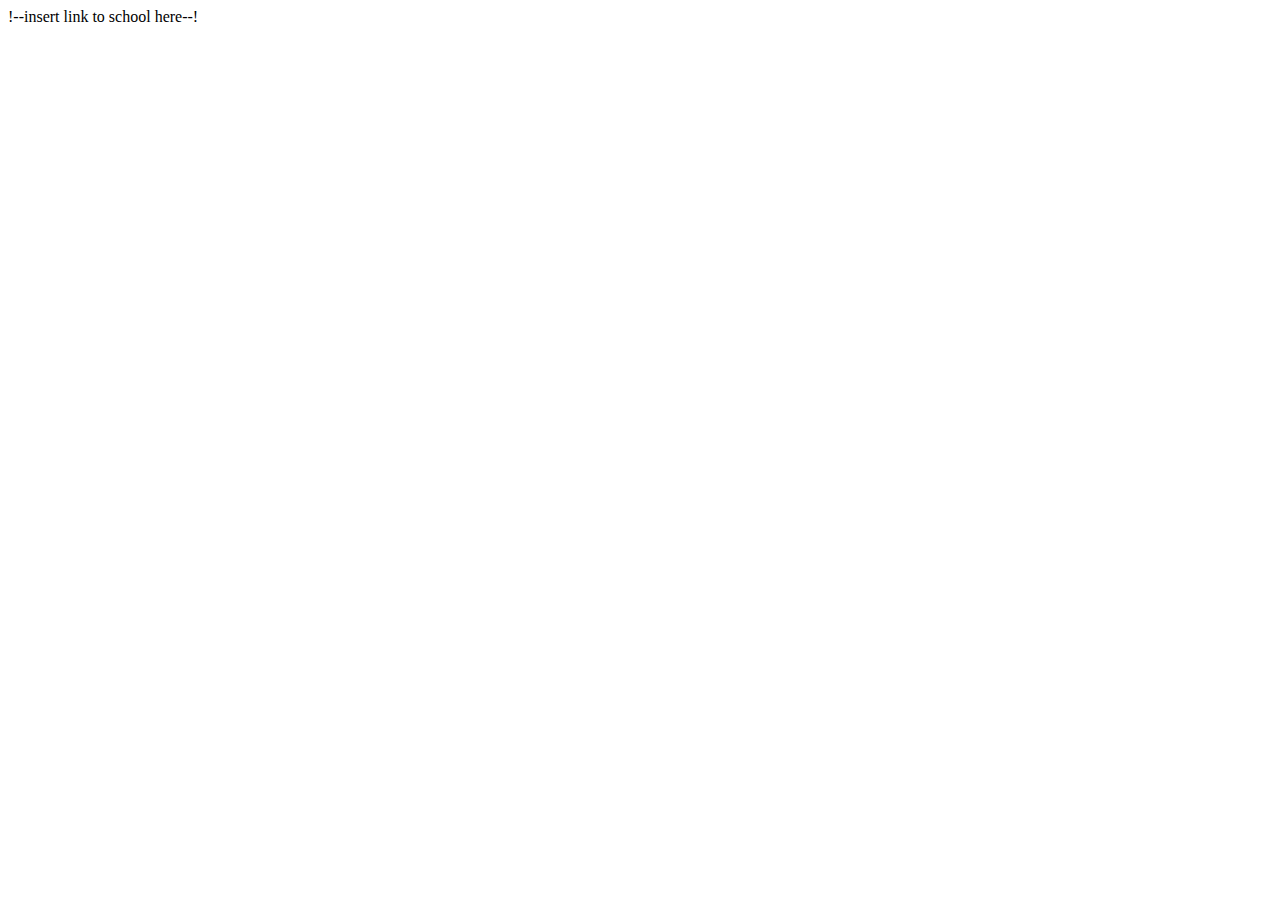
==== index.html @ 8199f2f6 "here's a message with my files" ====
<!DOCTYPE html>
    <html>
        <head>
            <link rel="stylesheet" type="text/css" href="css/stylesheet.css">
            <title>STSNY</title>
        </head>
        
        <body>
            <div class="wholepage">
                <div id="ststopbanner">
                </div>
                <div id="nybanner">
                </div>
                <div id="moongate">
                </div>
                <div id="bridge">
                </div>
                <div id="crest">
                </div>
                <div id="mission">
                </div>
                <div id="listlinks">
                    <div id="events">
                    </div>
                    <div id="minutes">
                    </div>
                    <div id="directory">
                    </div>
                    !--insert link to school here--!
                </div>
            
            </div>
            
        </body>

    </html>
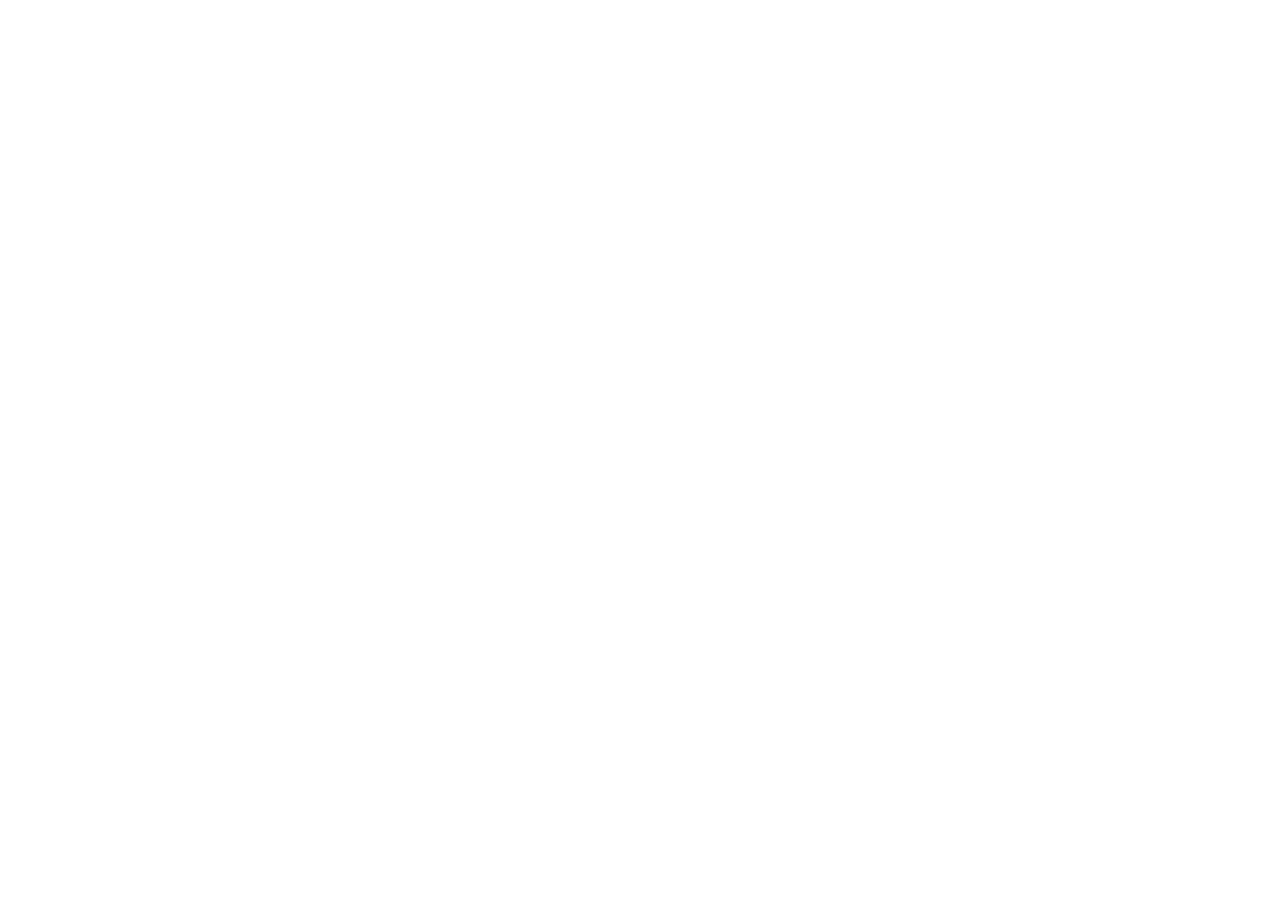
==== commit e635eb36: "my site" ====
--- a/index.html
+++ b/index.html
@@ -26,7 +26,7 @@
                     </div>
                     <div id="directory">
                     </div>
-                    !--insert link to school here--!
+                    
                 </div>
             
             </div>
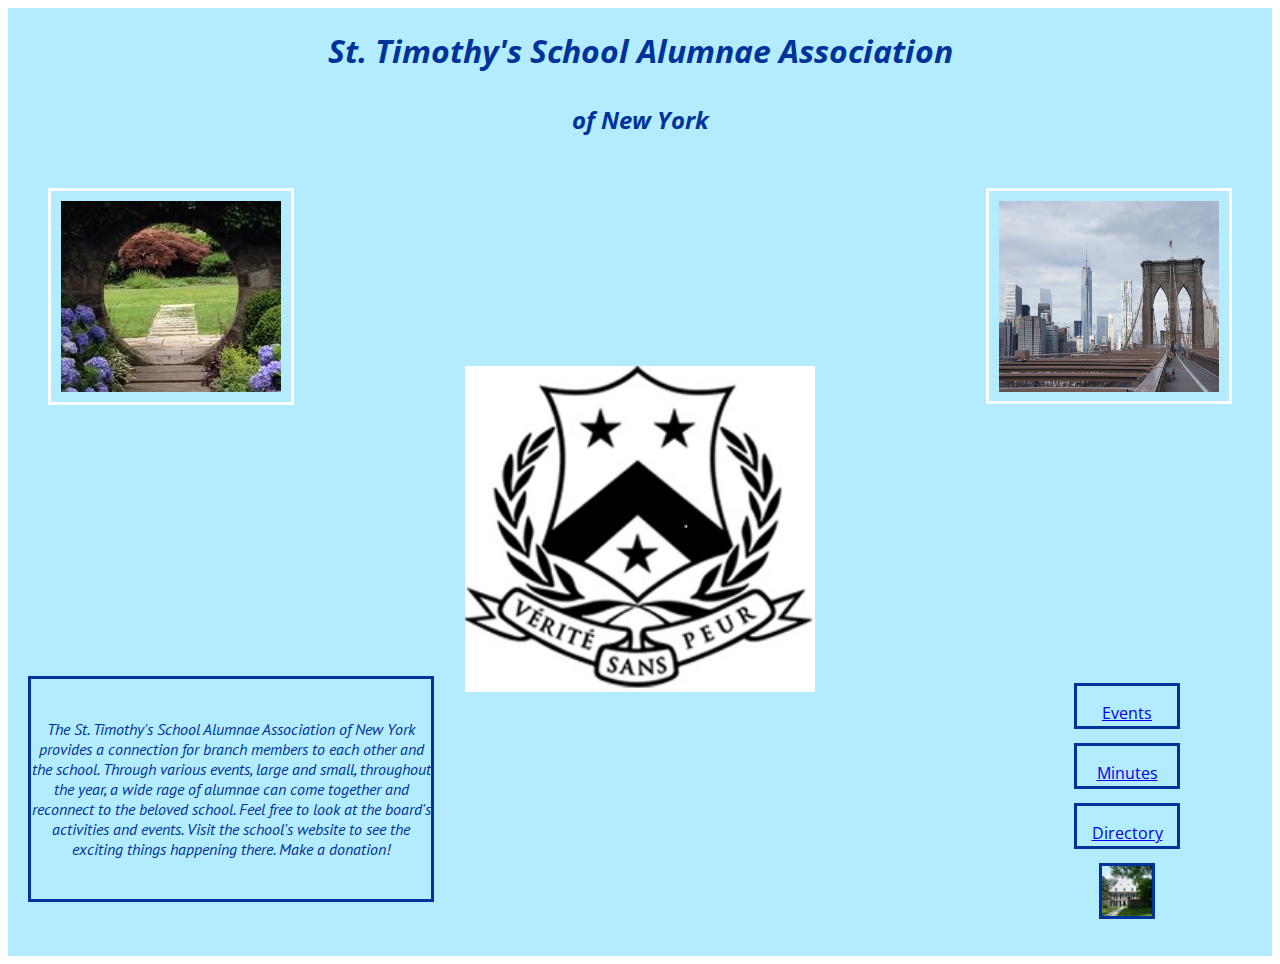
==== commit 57127665: "first load to github" ====
--- a/index.html
+++ b/index.html
@@ -2,35 +2,53 @@
     <html>
         <head>
             <link rel="stylesheet" type="text/css" href="css/stylesheet.css">
-            <title>STSNY</title>
-        </head>
-        
+            <link href="https://fonts.googleapis.com/css?family=Open+Sans|PT+Sans" rel="stylesheet">
+            <title>St. Timothy's School New York Board</title>
+        </head>        
         <body>
-            <div class="wholepage">
-                <div id="ststopbanner">
+            <div class="firstcontainer">
+                <h1>St. Timothy's School Alumnae Association</h1>
+            </div>
+            <div class="minicontainer">
+                <h2>of New York</h2>
+            </div>
+            <div class="secondcontainer">
+                <div id="moongate">
+                    <img src="images/moongate.jpg"/>
                 </div>
-                <div id="nybanner">
+            <!-- bridge photo by Thomas Bormans -->
+                <div id="bridge">
+                    <img id="photoAlt" src="images/thomas-bormans-746.jpg"/>
                 </div>
-                <div id="moongate">
+            </div>
+            <!-- photoshop crest -->
+            <div class="thirdcontainer">
+                <div id="crest">
+                    <img id="crestlarge" src="images/STS%20Crest.jpg"/>
                 </div>
-                <div id="bridge">
+            </div>
+            <div class="fourthcontainer">
+                <!-- edited mission -->
+                <div id="mission">
+                    <p>The St. Timothy's School Alumnae Association of New York provides a connection for branch members to each other and the school. Through various events, large and small, throughout the year, a wide rage of alumnae can come together and reconnect to the beloved school. Feel free to look at the board's activities and events. Visit the school's website to see the exciting things happening there. Make a donation!</p>
                 </div>
-                <div id="crest">
-                </div>
-                <div id="mission">
-                </div>
-                <div id="listlinks">
+                <div class="listlinks">
                     <div id="events">
+                        <p><a href="events.html">Events</a></p>
                     </div>
                     <div id="minutes">
+                        <p><a href="minutes.html">Minutes</a></p>
                     </div>
                     <div id="directory">
+                        <p><a href="directory.html">Directory</a></p>
                     </div>
-                    
+                    <!-- get image & make it clickable link to school website -->
+                    <div id="schoolsite">
+                        <a href="https://www.stt.org">
+                            <img id="cartercrop" src="images/CarterHouse3.jpg"/>
+                        </a>
+                    </div>
                 </div>
-            
             </div>
-            
         </body>
-
     </html>--- a/css/stylesheet.css
+++ b/css/stylesheet.css
@@ -0,0 +1,425 @@
+@import url('https://fonts.googleapis.com/css?family=Open+Sans:400,400i|PT+Sans');
+
+/* HomePage */
+.firstcontainer
+{
+    display: flex;
+    justify-content: center;
+    border-style: hidden;
+    height: 75px;
+    background-color: #b3ecff;
+    font-family: 'Open Sans', sans-serif; color: #003399;
+    font-style: italic;
+}
+
+.minicontainer
+{
+    display: flex;
+    justify-content: center;
+    align-items: flex-start;
+    border-style: hidden;
+    height: 50px;
+    background-color: #b3ecff;
+    font-family: 'Open Sans', sans-serif; color: #003399;
+    font-style: italic;
+    padding-bottom: 55px;
+}
+
+.secondcontainer
+{ 
+    display: flex;
+    justify-content: space-between;
+    border-style: hidden;
+    height: 218px;
+    background-color: #b3ecff;
+}
+
+#moongate
+{
+    border-style: solid;
+    padding: 10px; color: #ffffff;
+    height: 191px; 
+    width: 220px;
+    margin-left: 40px;
+}
+
+#bridge
+{
+    border-style: solid;
+    padding: 10px; color: #ffffff;
+    height: 190px;
+    width: 220px;
+    margin-right: 40px;
+}
+
+.thirdcontainer
+{
+    display: flex;
+    border-style: hidden;
+    justify-content: center;
+    align-items: center;
+    height: 250px;
+    background-color: #b3ecff;
+}
+
+#crest
+{
+    justify-content: center;
+    border-style: inherit;
+}
+
+.fourthcontainer
+{
+    display: flex;
+    justify-content: space-between;
+    align-items: flex-start;
+    border-style: hidden;
+    height: 300px;
+    background-color: #b3ecff;
+}
+
+#mission
+{
+    display: flex;
+    text-align: center;
+    align-items: center;
+    border-style: solid; 
+    height: 220px;
+    width: 400px;
+    margin-left: 20px;
+    margin-top: 20px;
+    background-color: #b3ecff;
+    font-family: 'PT Sans', sans-serif; color: #003399;
+    font-style: italic;
+}
+
+.listlinks
+{
+    display: flex;
+    border-style: hidden;
+    flex-direction: column;
+    justify-content: space-around;
+    align-items: center;
+    height: 250px;
+    width: 250px;
+    margin: 20px;
+    background-color: #b3ecff;
+    font-family: 'Open Sans', sans-serif; color: #003399;
+    font-style: normal;
+}
+
+#home
+{
+    flex-direction: column;
+    justify-content: center;
+    text-align: center;
+    border-style: solid;
+    height: 40px;
+    width: 100px;
+    font-family: 'Open Sans', sans-serif; color: #003399;
+    font-style: normal;
+}
+
+#events
+{
+    flex-direction: column;
+    justify-content: center;
+    text-align: center;
+    border-style: solid;
+    height: 40px;
+    width: 100px;
+    font-family: 'Open Sans', sans-serif; color: #003399;
+    font-style: normal;
+}
+
+#minutes
+{
+    flex-direction: column;
+    justify-content: center;
+    text-align: center;
+    border-style: solid;
+    height: 40px;
+    width: 100px;
+    font-family: 'Open Sans', sans-serif; color: #003399;
+    font-style: normal;
+}
+
+#directory
+{
+    flex-direction: column;
+    justify-content: center;
+    text-align: center;
+    border-style: solid;
+    height: 40px;
+    width: 100px;
+    font-family: 'Open Sans', sans-serif; color: #003399;
+    font-style: normal;
+}
+ 
+#schoolsite
+{
+    flex-direction: column;
+    justify-content: center;
+    border-style: solid;
+    height: 50px;
+    width: 50px;  
+    border-color: #003399;
+}
+
+/* Cropped Brooklyn Bridge */
+#photoAlt 
+{
+    width: 220px;
+    height: 191px;
+}
+
+#cartercrop
+{
+    width: 50px;
+    height: 50px;
+}
+
+#crestlarge
+{
+    width: 350px;
+    height: auto;
+}
+
+/* MinutesPage */
+
+.toptitle
+{
+    display: flex;
+    justify-content: center;
+    border-style: hidden;
+    height: 50px;
+    background-color: #ffffff;
+    font-family: 'Open Sans', sans-serif; color: #003399;
+    font-style: italic;
+}
+
+.minititle
+{
+    display: flex;
+    justify-content: center;
+    align-items: flex-start;
+    border-style: hidden;
+    height: 30px;
+    background-color: #ffffff;
+    font-family: 'Open Sans', sans-serif; color: #003399;
+    font-style: italic;
+        
+}
+
+.midrectangle
+{
+    display: flex;
+    justify-content: space-between;
+    align-items: flex-start;
+    border-style: hidden;
+    height: 300px;
+    background-color: #ffffff;
+    font-family: 'Open Sans', sans-serif; color: #003399;
+    font-style: normal; color: #003399;
+}
+
+.attendees
+{
+    border-style: hidden;
+    height: 300px;
+    width: 300px;
+    background-color: #ffffff;
+    font-family: 'Open Sans', sans-serif; color: #003399;
+    font-style: normal;
+}
+
+.linkback
+{
+    display: flex;
+    border-style: hidden;
+    flex-direction: column;
+    justify-content: space-around;
+    align-items: center;
+    height: 250px;
+    width: 250px;
+    margin: 20px;
+    font-family: 'Open Sans', sans-serif; color: #003399;
+    font-style: normal;
+}
+
+#home
+{
+    background-color: #b3ecff;
+    font-family: 'Open Sans', sans-serif; color: #003399;
+    font-style: normal;
+}
+
+
+#events
+{
+    background-color: #b3ecff;
+    font-family: 'Open Sans', sans-serif; color: #003399;
+    font-style: normal;
+}
+
+#directory
+{
+    background-color: #b3ecff;
+    font-family: 'Open Sans', sans-serif; color: #003399;
+    font-style: normal;
+}
+
+#minutes
+{
+    background-color: #b3ecff;
+    font-family: 'Open Sans', sans-serif; color: #003399;
+    font-style: normal;
+}
+
+.actualminutes
+
+#opening
+{
+    font-family: 'Open Sans', sans-serif; color: #003399;
+    font-style: normal; 
+}
+
+#report
+{
+    font-family: 'Open Sans', sans-serif; color: #003399;
+    font-style: normal;
+}
+
+#treasurer
+{
+    font-family: 'Open Sans', sans-serif; color: #003399;
+    font-style: normal;
+}
+
+#newBus
+{
+    font-family: 'Open Sans', sans-serif; color: #003399;
+    font-style: normal;
+}
+
+/* Directory */
+
+.toptitle
+{
+    display: flex;
+    justify-content: center;
+    border-style: hidden;
+    height: 50px;
+    background-color: #ffffff;
+    font-family: 'Open Sans', sans-serif; color: #003399;
+    font-style: italic;
+}
+
+.minititle
+{
+    display: flex;
+    justify-content: center;
+    align-items: flex-start;
+    border-style: hidden;
+    height: 30px;
+    background-color: #ffffff;
+    font-family: 'Open Sans', sans-serif; color: #003399;
+    font-style: italic;
+}
+
+.mainBox
+{
+    display: flex;
+    justify-content: space-between;
+    height: 800px;
+    border-style: hidden;
+}
+
+.members
+{
+    display: flex;
+    flex-direction: column;
+    justify-content: center;
+    height: 800px;
+    width: 800px;
+    border-style: hidden;
+}
+
+.linkback
+
+#home
+#minutes
+#events
+#schoolsite
+
+/* Events */
+
+.toptitle
+
+.minititle
+
+.mainBox
+
+.leftbody
+{
+    display: flex;
+    border-style: solid;
+    flex-direction: column;
+    justify-content: space-between;
+    text-align: center;
+    align-items: flex-end;
+    height: 800px;
+    width: 1000px;
+    margin: 20px;
+}
+
+/* blankbox created to add space */ 
+.blankbox
+{
+    border-style: hidden;
+    height: 150px;
+    width: 900px;
+}
+
+.partybox
+{
+    border-style: hidden;
+    height: 150px;
+    width: 900px;
+    font-family: 'PT Sans', sans-serif; color: #003399;
+    font-style: italic;
+}
+
+.yardsbox
+{
+    border-style: hidden;
+    height: 150px;
+    width: 900px;
+    font-family: 'PT Sans', sans-serif; color: #003399;
+    font-style: italic;
+}
+
+.glassbox
+{
+    border-style: hidden;
+    height: 150px;
+    width: 900px;
+    font-family: 'PT Sans', sans-serif; color: #003399;
+    font-style: italic;
+}
+
+.meetingbox
+{
+    border-style: hidden;
+    height: 150px;
+    width: 900px;
+    font-family: 'PT Sans', sans-serif; color: #003399;
+    font-style: italic;
+}
+
+.linkback
+
+#home
+#minutes
+#directory
+#schoolsite
